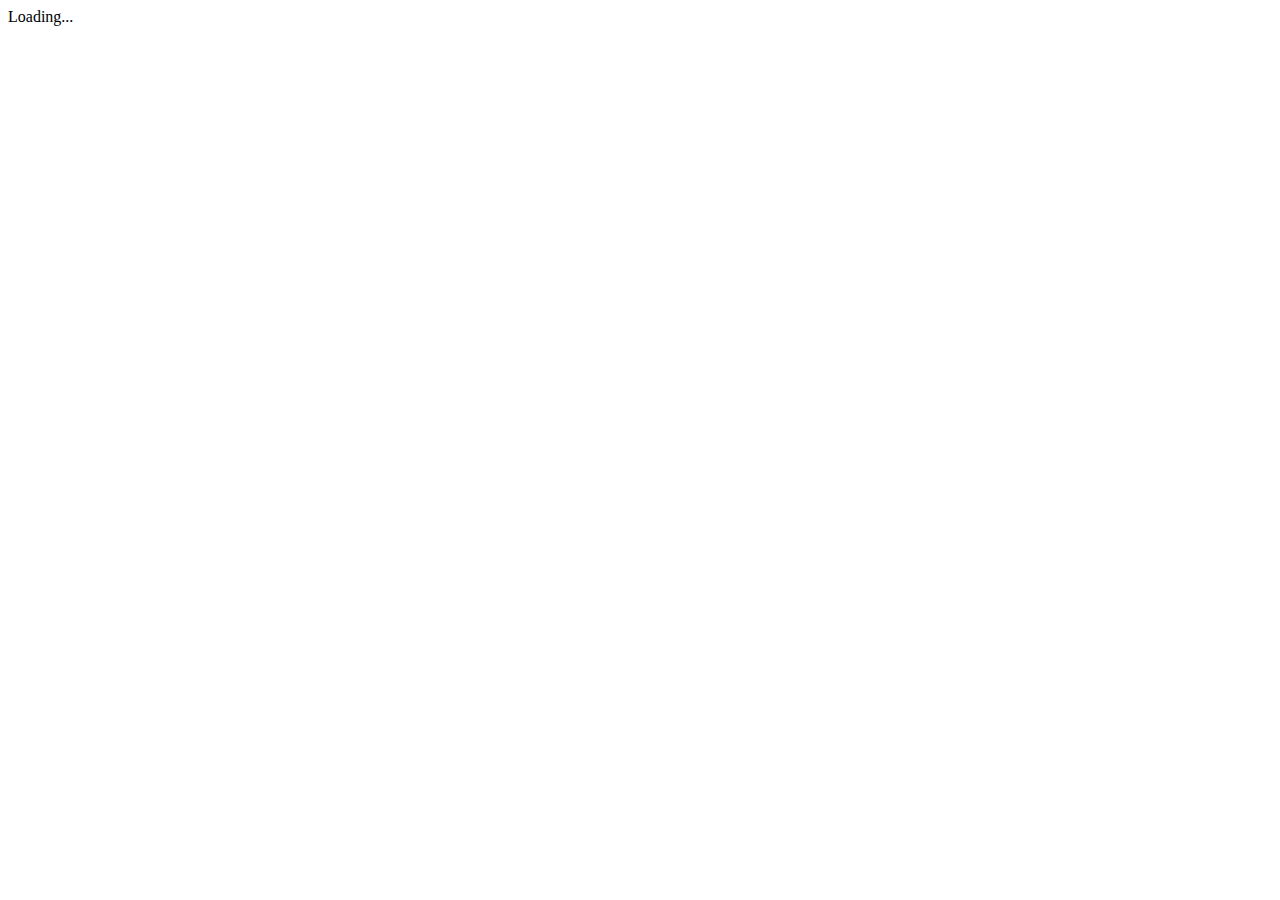
==== web/index.html @ b9051d4b "ADD initial commit of TemplAng" ====
<!DOCTYPE html>
<html>
<head>
    <title>Getting Started</title>
    <link rel="stylesheet" href="http://demo.fnx.io/fnx_ui/css/css/fnx_ui.css">
    <script src="js/jsedn.js"></script>
    <script defer src="main.dart" type="application/dart"></script>
    <script defer src="packages/browser/dart.js"></script>
</head>
<body>
<app>Loading...</app>
</body>
</html>
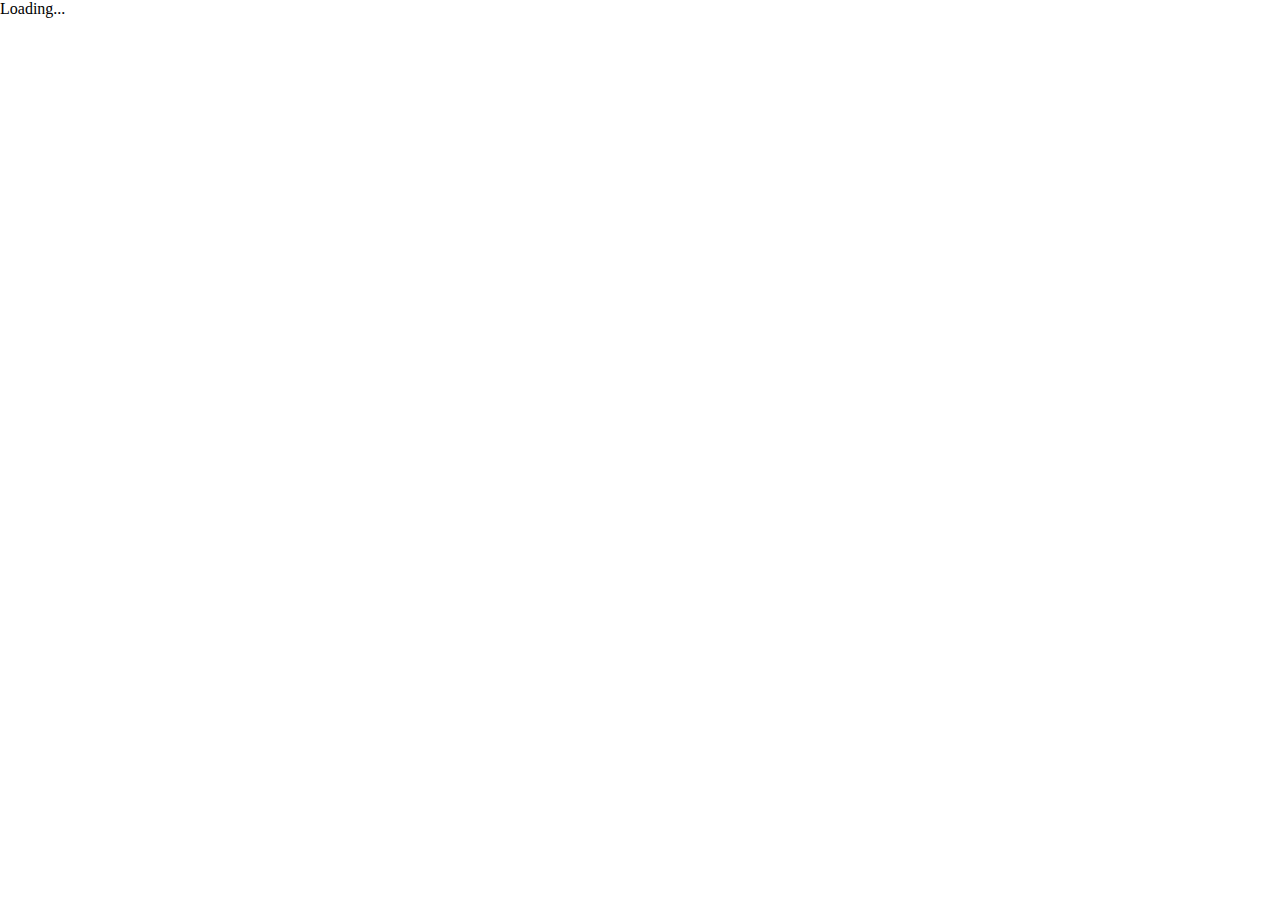
==== commit 897a6bb1: "Draft of the layout and first components." ====
--- a/web/index.html
+++ b/web/index.html
@@ -2,10 +2,14 @@
 <html>
 <head>
     <title>Getting Started</title>
-    <link rel="stylesheet" href="http://demo.fnx.io/fnx_ui/css/css/fnx_ui.css">
     <script src="js/jsedn.js"></script>
     <script defer src="main.dart" type="application/dart"></script>
     <script defer src="packages/browser/dart.js"></script>
+
+    <link rel="stylesheet" href="style.css">
+
+    <link href="https://fonts.googleapis.com/css?family=Patrick+Hand|Roboto" rel="stylesheet">
+
 </head>
 <body>
 <app>Loading...</app>
--- a/web/style.css
+++ b/web/style.css
@@ -0,0 +1,100 @@
+body, html {
+    padding:0;
+    margin:0;
+    width: 100%;
+    height: 100%;
+    box-sizing: border-box;
+}
+* {
+    box-sizing: inherit;
+}
+.templang {
+    width: 100%;
+    height: 100%;
+    display: flex;
+    flex-wrap: nowrap;
+}
+.templang__source {
+    font-family: 'Roboto', sans-serif;
+    width: 33%;
+    display: flex;
+    flex-direction: column;
+    flex-wrap: nowrap;
+    padding: 1em;
+}
+.templang__textarea {
+    width: 100%;
+    flex-grow: 1;
+    flex-shrink: 1;
+}
+.templang__help {
+    width: 100%;
+    padding: 1em;
+}
+.templang__render {
+    width: 67%;
+    height: 100%;
+    font-family: 'Patrick Hand', cursive;
+    border-left: 1px solid grey;
+    padding: 1em;
+}
+.templang__render__content {
+    height: 100%;
+    overflow: scroll;
+}
+.node {
+    border: 2px solid black;
+    padding: 0;
+    margin-bottom: 1em;
+}
+.node__content {
+    padding: 1em;
+}
+.node > p {
+    padding: 0.2em;
+    margin: 0;
+}
+
+/* instructions */
+.button {
+    display: block;
+    border: 1px solid black;
+    box-shadow: 3px 4px 2px rgba(0,0,0,0.2);
+    border-radius: 0.5em;
+}
+.button__content {
+    display: none;
+}
+
+.row {
+    border: none;
+}
+.row > *:not(.row__content) {
+    display: none;
+}
+.row__content {
+    padding: 0;
+    display: flex;
+    flex-direction: row;
+}
+.row__content > * {
+    flex-basis: 1px;
+    flex-grow: 1;
+    margin-left: 0.5em;
+    margin-right: 0.5em;
+}
+.row__content > *:first-child {
+    margin-left: 0;
+}
+.row__content > *:last-child {
+    margin-right: 0;
+}
+
+.text {
+    border: 1px solid black;
+    box-shadow: inset 2px 2px 2px rgba(0,0,0,0.2);
+    background-color: white;
+}
+.text__content {
+    display: none;
+}